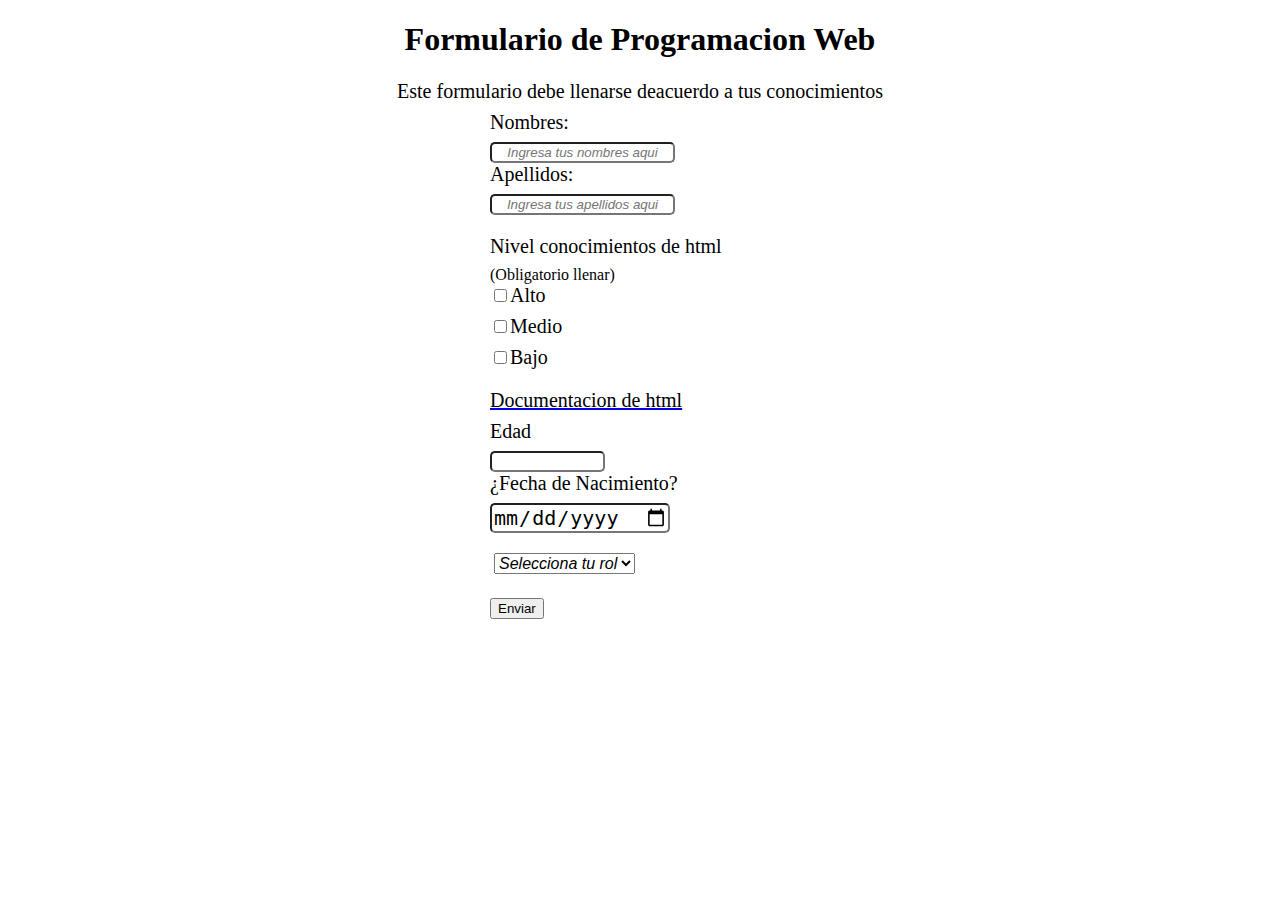
==== index.html @ e698d863 "1.4" ====
<!DOCTYPE html>
<html leng="es">
    <head>
        <meta charset="Utf-8">
        <meta name="Descripcion" content="Pagina de documentacion html">
        <title>Programacion web</title>
        <link rel="stylesheet" href="estile.css">
        <h1 class="center">Formulario de Programacion Web</h1>
        <p class="center" id="descripcion">Este formulario debe llenarse deacuerdo a tus conocimientos</p>
    </head>
    <body>
         
        <div id="contenedor">
            <form id="formulario">
                <label id="label-nombre" for="Nombres">Nombres:</label>
                <input id="nombre" type="text" name="Nombres" required class="texto" placeholder="Ingresa tus nombres aqui">
                <label id="label-apellido" for="Apellidos">Apellidos:</label>
                <input id="apellido" type="text" name="Apellidos" required calss="texto" placeholder="Ingresa tus apellidos aqui">
                <p>Nivel conocimientos de html</p><span>(Obligatorio llenar)</span>
                <label> <input  type="checkbox" name="user-conocimientos" value="alto"> Alto</label>
                <label> <input  type="checkbox" name="user-conocimientos" value="medio"> Medio</label>
                <label> <input  type="checkbox" name="user-conocimientos" value="bajo"> Bajo</label>
                <a href="https://developer.mozilla.org/es/docs/Learn/Getting_started_with_the_web/HTML_basics"><p> Documentacion de html </p></a>
                <label id="edad" for="edad-h">Edad</label>
                <input id="edad" type="number" name="edades" required min="5" max="99">
                <label id="label-fechaN" for="fechaN"><span>¿Fecha de Nacimiento?</span></label>
                <input id="fecha" type="date" name="fechaN" required="">

                <section class="form-group">
                    <select id="doropdawn" class="contenedor" name="selec" required="">
                        <option disabled="" selected="" value="">Selecciona tu rol</option>
                        <option value="Estudiante">Estudiante</option>
                        <option value="Profesor">Profesor</option>
                    </select>
                </section>
                <button>Enviar</button>
            </form>
        </div>
    </body>
</html>
---- estile.css ----
h1{
    background-image: url(https://cdn.pixabay.com/photo/2020/02/24/18/05/background-4876988_960_720.jpg);
}
.center{
    text-align: center;
}
#contenedor{
    width: 300px;
    margin: 0 auto;
}
input::placeholder{
    text-align: center;
    font-size: 1em;
    font-style: italic;
}

#edad{
    width: 8em;
}
label{
    color: black;
    display: flex;
    align-items: center;
    font-size: 1.25rem;
    margin-bottom: 0.5rem;
}
input{
    border-radius: 5px;
}
p{
    color: black;
    font-size: 1.25rem;
    margin-bottom: 0.5rem;
}
#fecha{
    font-size: 1.25rem;
}
.form-group{
    margin: 0 auto 1.25rem auto;
    padding: 0.25rem;
    margin-top: 1em;
}
#doropdawn{
    font-size: 1em;
    font-style: italic;
}
html{
    background-image: url(https://clinicadentalbarqueta.com/wp-content/uploads/2014/03/fondo-formulario.jpg); background-size:cover; background-attachment: fixed; background-repeat: no-repeat;;
}
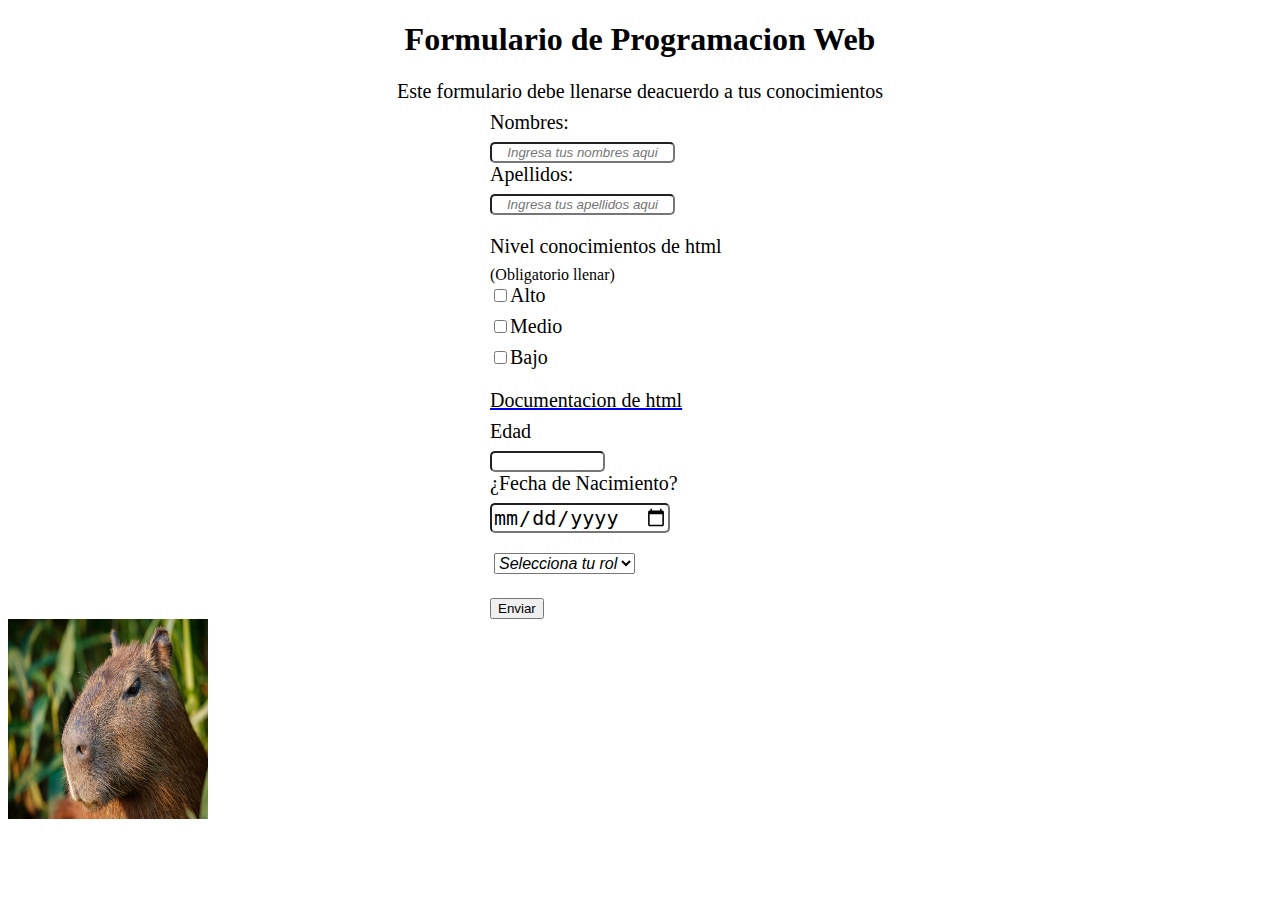
==== commit 1210e44f: "actualización" ====
--- a/index.html
+++ b/index.html
@@ -5,10 +5,10 @@
         <meta name="Descripcion" content="Pagina de documentacion html">
         <title>Programacion web</title>
         <link rel="stylesheet" href="estile.css">
-        <h1 class="center">Formulario de Programacion Web</h1>
-        <p class="center" id="descripcion">Este formulario debe llenarse deacuerdo a tus conocimientos</p>
     </head>
     <body>
+      <h1 class="center">Formulario de Programacion Web</h1>
+        <p class="center" id="descripcion">Este formulario debe llenarse deacuerdo a tus conocimientos</p>
          
         <div id="contenedor">
             <form id="formulario">
@@ -36,5 +36,8 @@
                 <button>Enviar</button>
             </form>
         </div>
+      <section>
+        <img src="725.jpg" width="200px" height="200px"  alt="imagen de gatito">
+      </section>
     </body>
 </html>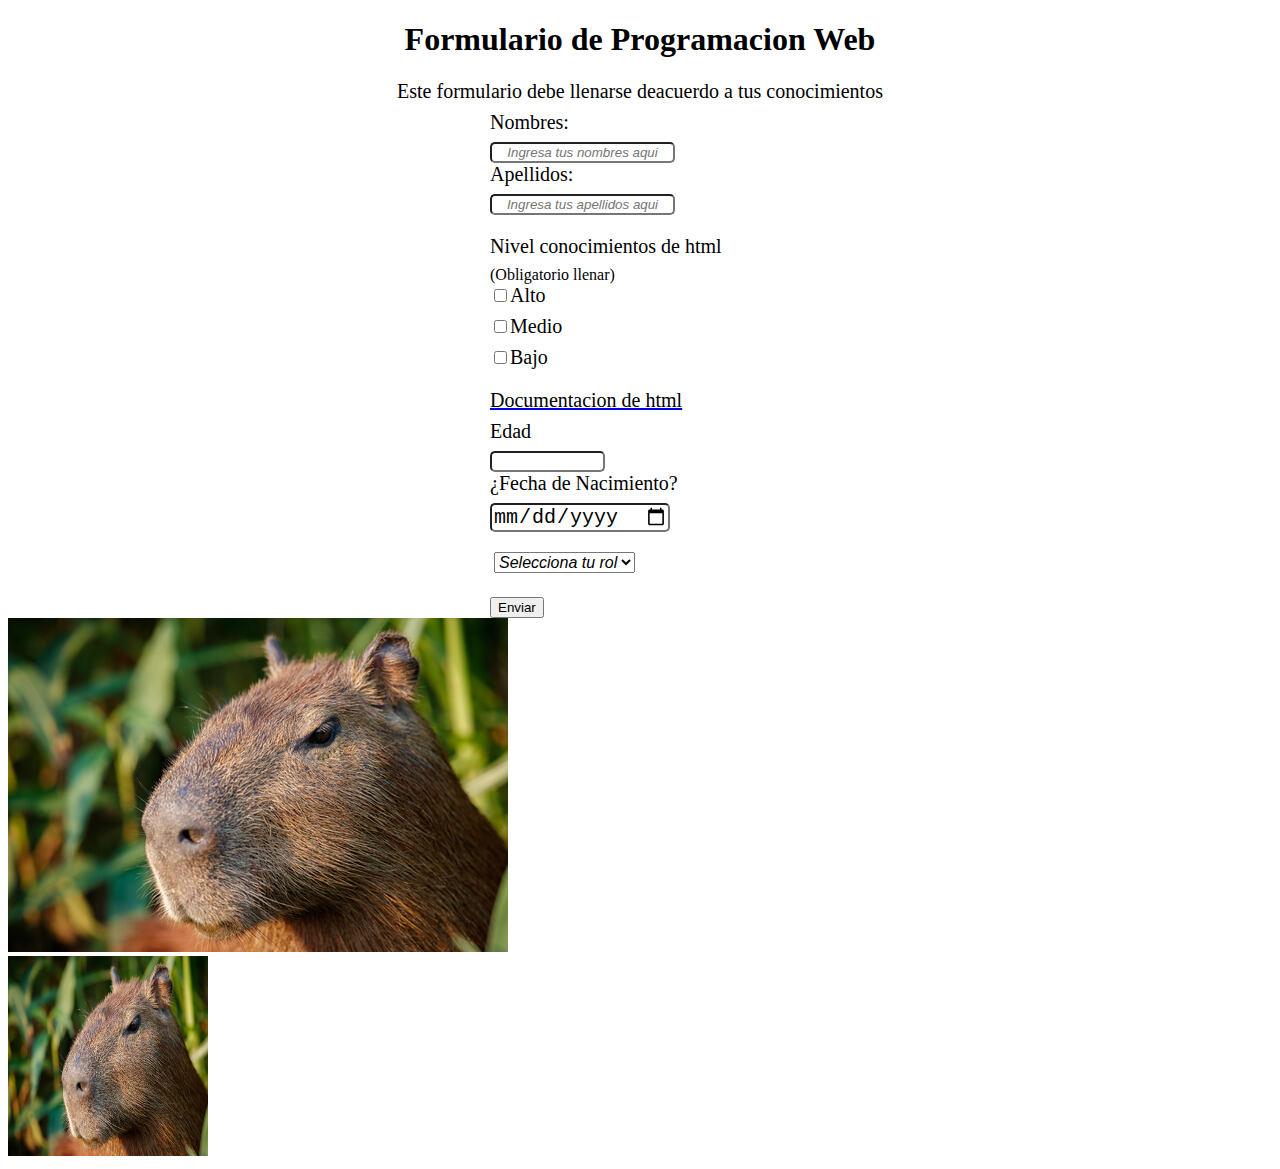
==== commit 249165a7: "Cambio de SC" ====
--- a/index.html
+++ b/index.html
@@ -36,6 +36,9 @@
                 <button>Enviar</button>
             </form>
         </div>
+        <nav>
+          <img src="725.jpg" alt="hola" align="50%">
+        </nav>
       <section>
         <img src="725.jpg" width="200px" height="200px"  alt="imagen de gatito">
       </section>
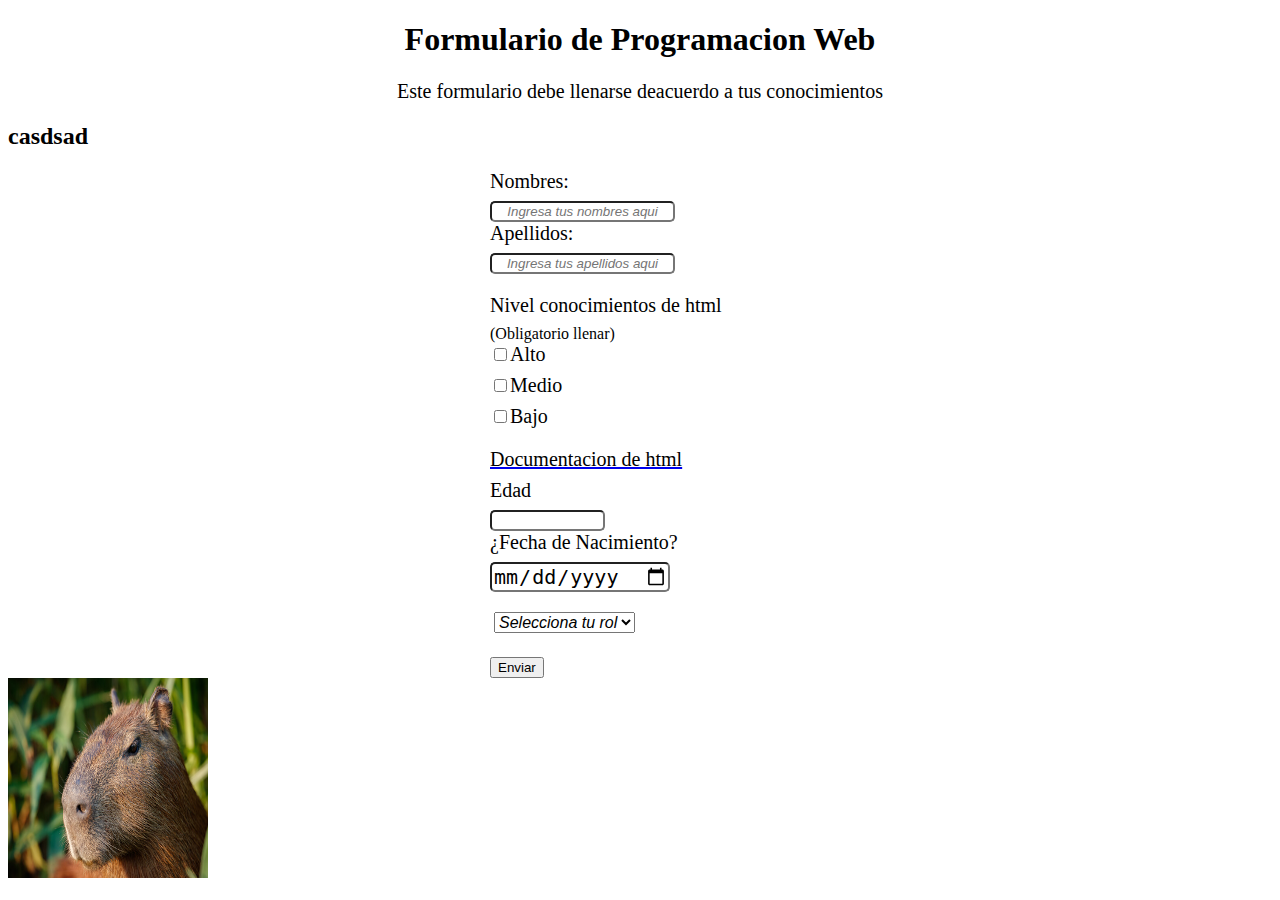
==== commit 86d51899: "asdasd" ====
--- a/index.html
+++ b/index.html
@@ -9,6 +9,7 @@
     <body>
       <h1 class="center">Formulario de Programacion Web</h1>
         <p class="center" id="descripcion">Este formulario debe llenarse deacuerdo a tus conocimientos</p>
+      <h2>casdsad</h2>
          
         <div id="contenedor">
             <form id="formulario">
@@ -36,11 +37,8 @@
                 <button>Enviar</button>
             </form>
         </div>
-        <nav>
-          <img src="725.jpg" alt="hola" align="50%">
-        </nav>
       <section>
-        <img src="725.jpg" width="200px" height="200px"  alt="imagen de gatito">
+        <img src="725.jpg" width="200px" height="200px" alt="imagen capibara">
       </section>
     </body>
 </html>--- a/estile.css
+++ b/estile.css
@@ -46,5 +46,4 @@
 }
 html{
     background-image: url(https://clinicadentalbarqueta.com/wp-content/uploads/2014/03/fondo-formulario.jpg); background-size:cover; background-attachment: fixed; background-repeat: no-repeat;;
-}
-
+}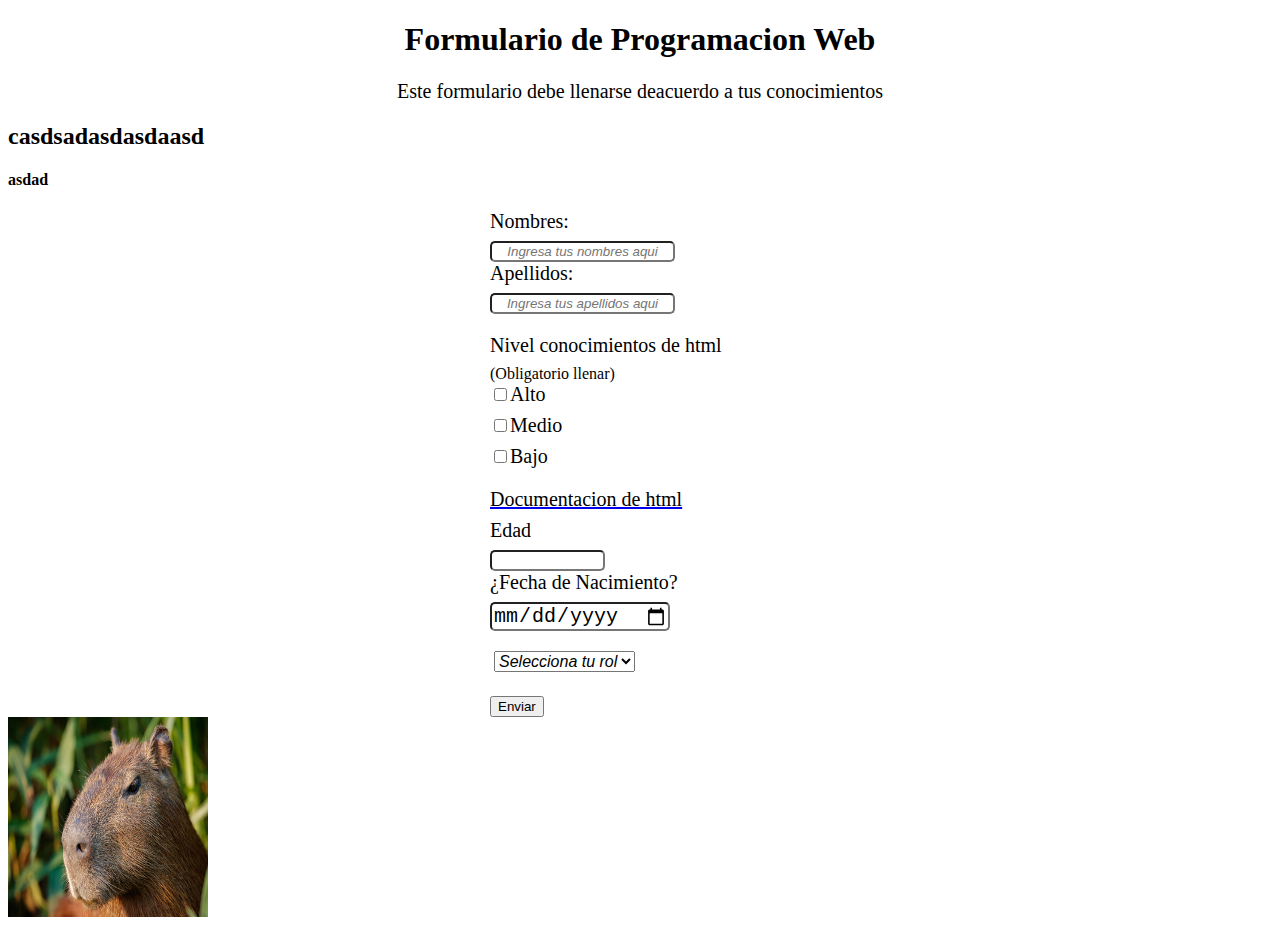
==== commit 137087b5: "comentario 2" ====
--- a/index.html
+++ b/index.html
@@ -9,7 +9,8 @@
     <body>
       <h1 class="center">Formulario de Programacion Web</h1>
         <p class="center" id="descripcion">Este formulario debe llenarse deacuerdo a tus conocimientos</p>
-      <h2>casdsad</h2>
+      <h2>casdsadasdasdaasd</h2>
+      <h4>asdad</h4>
          
         <div id="contenedor">
             <form id="formulario">
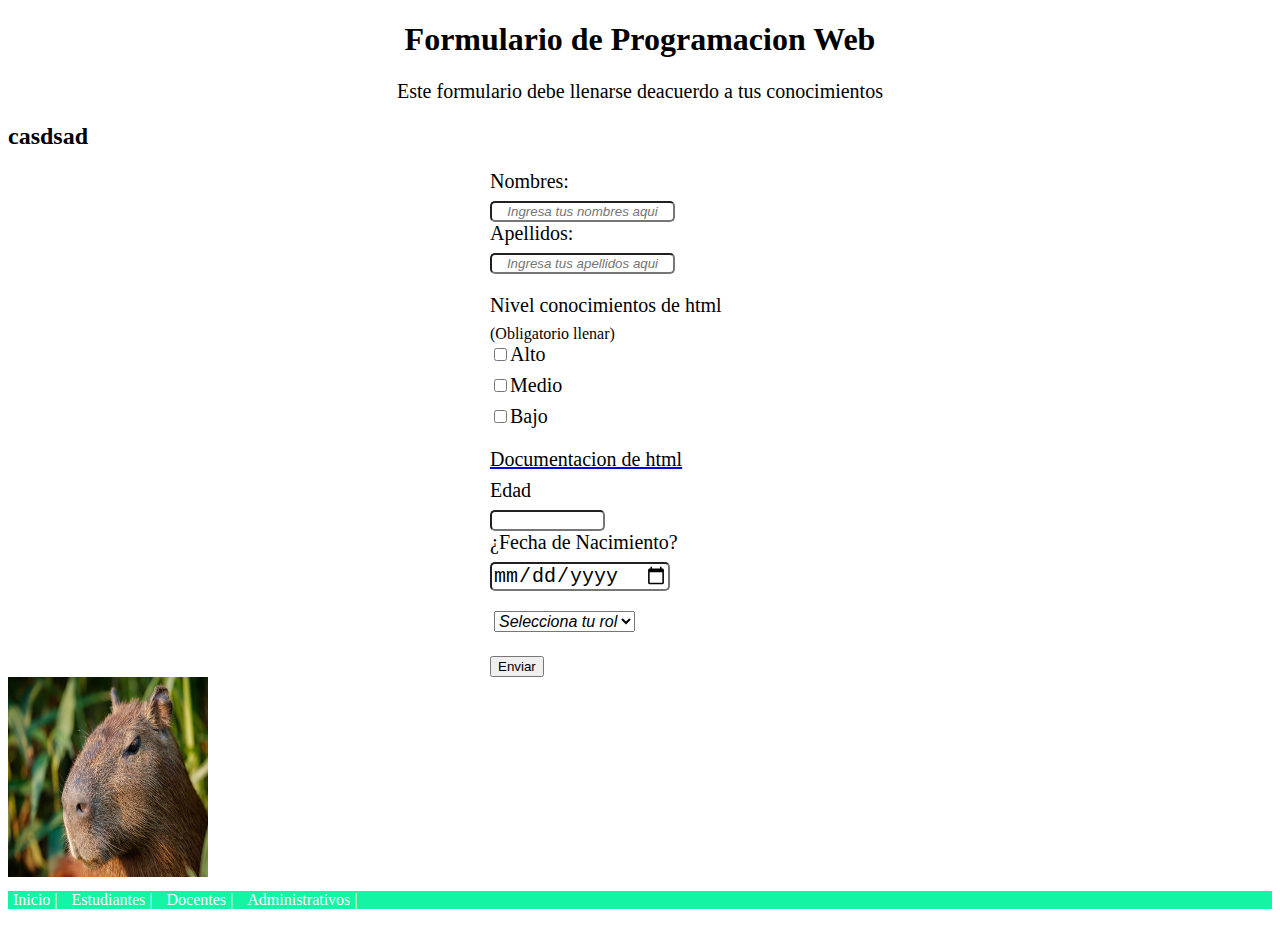
==== commit 23412f58: "actualizacion 1.0" ====
--- a/index.html
+++ b/index.html
@@ -9,8 +9,7 @@
     <body>
       <h1 class="center">Formulario de Programacion Web</h1>
         <p class="center" id="descripcion">Este formulario debe llenarse deacuerdo a tus conocimientos</p>
-      <h2>casdsadasdasdaasd</h2>
-      <h4>asdad</h4>
+      <h2>casdsad</h2>
          
         <div id="contenedor">
             <form id="formulario">
@@ -41,5 +40,15 @@
       <section>
         <img src="725.jpg" width="200px" height="200px" alt="imagen capibara">
       </section>
+      <header>
+        <nav>
+          <ul class="main-nav">
+            <li class="main-nav_item"><a href="">Inicio</a></li>
+            <li class="main-nav_item"><a href="">Estudiantes</a></li>
+            <li class="main-nav_item"><a href="">Docentes</a></li>
+            <li class="main-nav_item"><a href="">Administrativos</a></li>
+          </ul>
+        </nav>
+      </header>
     </body>
 </html>--- a/estile.css
+++ b/estile.css
@@ -46,4 +46,28 @@
 }
 html{
     background-image: url(https://clinicadentalbarqueta.com/wp-content/uploads/2014/03/fondo-formulario.jpg); background-size:cover; background-attachment: fixed; background-repeat: no-repeat;;
+}
+.main-nav{
+  margin-top: 10px;
+  list-style: none;
+  padding-left: 0;
+  background-color: #13f4a4;
+}
+.main-nav_item{
+ display: inline-block; 
+}
+.main-nav_item a{
+ color: white;
+  padding: 5px;
+  border-radius: 2px;
+  text-decoration: none;
+}
+.main-nav_item a:hover{
+  color: blue;
+}
+.main-nav_item a:active{
+  color: red;
+}
+.main-nav_item a::after{
+  content: " | ";
 }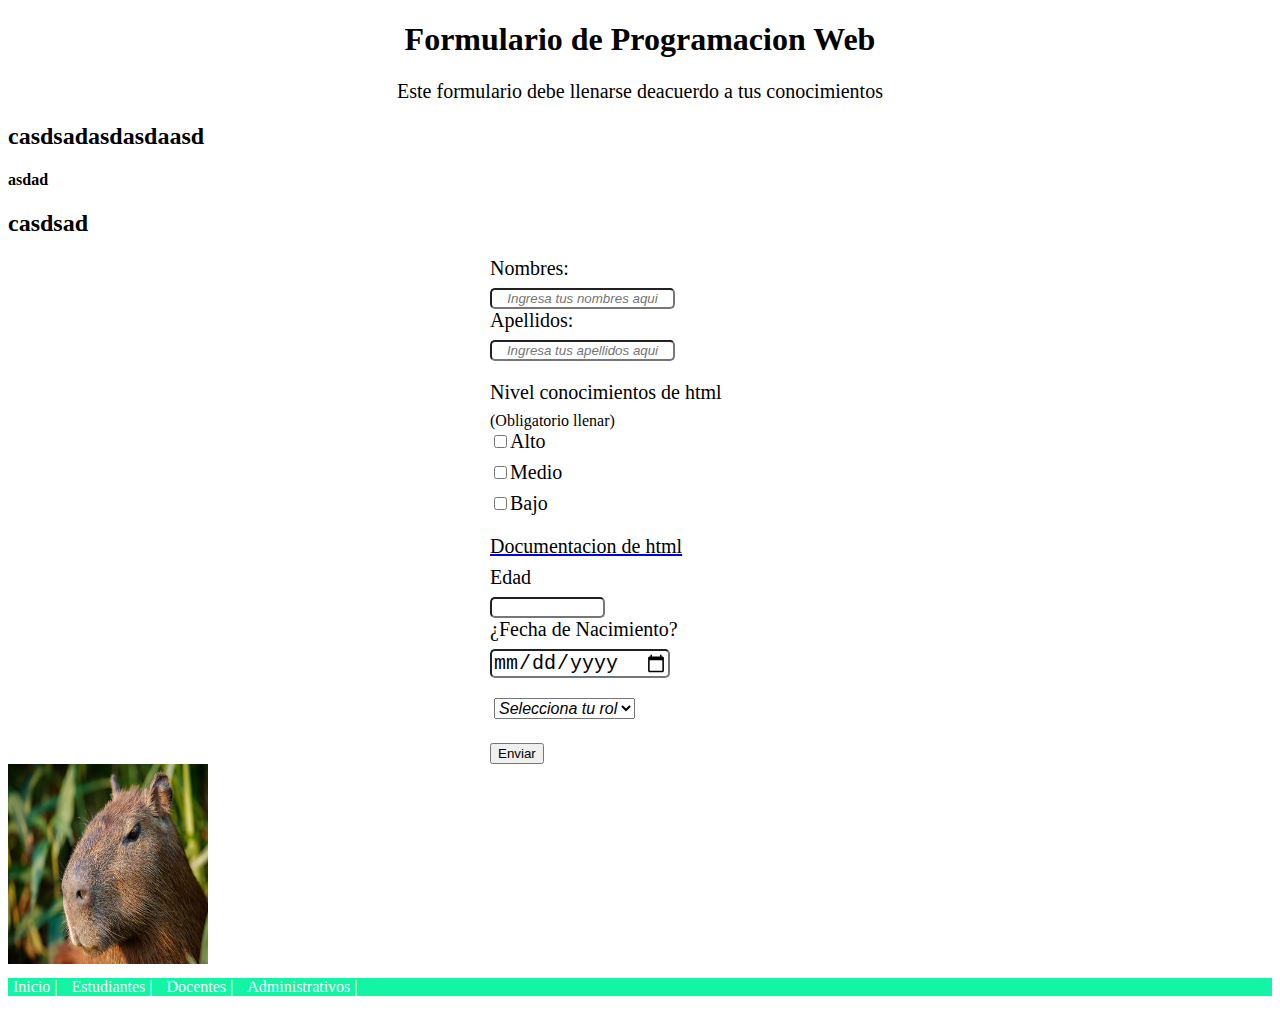
==== commit 6165ea17: "Merge branch 'main' into desarrollo" ====
--- a/index.html
+++ b/index.html
@@ -9,6 +9,9 @@
     <body>
       <h1 class="center">Formulario de Programacion Web</h1>
         <p class="center" id="descripcion">Este formulario debe llenarse deacuerdo a tus conocimientos</p>
+      <h2>casdsadasdasdaasd</h2>
+      <h4>asdad</h4>
+
       <h2>casdsad</h2>
          
         <div id="contenedor">
